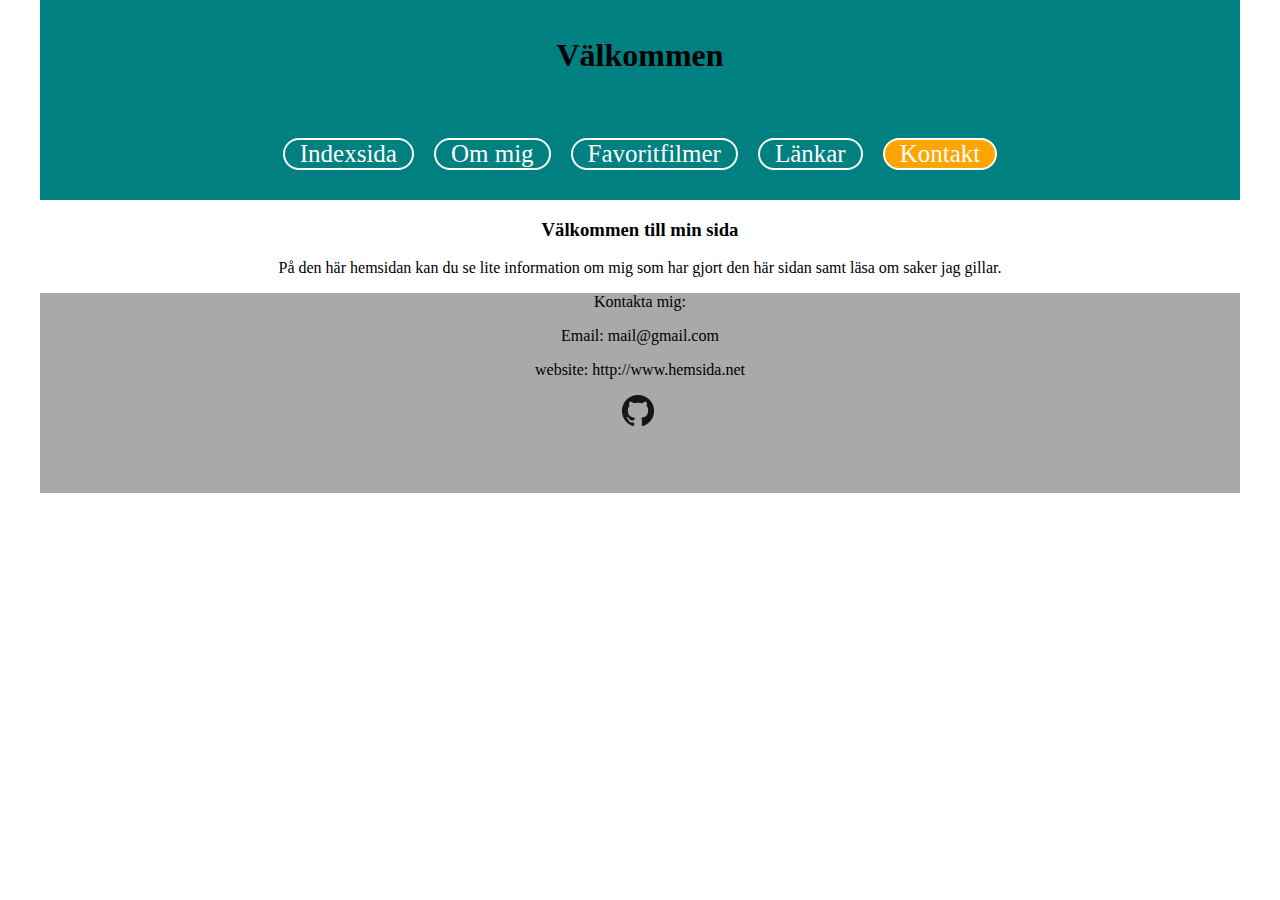
==== contact.html @ 4c2d075b "lagt till fler sidor samt innehåll i vissa" ====
<html lang="en">

<head>
    <meta charset="UTF-8">
    <meta name="viewport" content="width=device-width, initial-scale=1.0">
    <meta http-equiv="X-UA-Compatible" content="ie=edge">
    <link rel="stylesheet" href="./style.css">
    <title>Lab 1</title>
</head>

<body>
    <section class="base">
        <header class="header">
            <div class="dtop">
                <h1 class="topic">
                    Välkommen
                </h1>
            </div>
            <div class="hlinks">
                <a class="hlinksch" href="./index.html">Indexsida</a>
                <a class="hlinksch" href="./about.html">Om mig</a>
                <a class="hlinksch" href="./movies.html">Favoritfilmer</a>
                <a class="hlinksch" href="./links.html">Länkar</a>
                <a class="hlinksch1" href="./contact.html">Kontakt</a>
            </div>
        </header>
        <section class="body">
            <div class="cntnt">
                <h3>Välkommen till min sida</h3>
                <p>På den här hemsidan kan du se lite information om mig som har gjort den här sidan samt läsa om saker
                    jag gillar.</p>
            </div>
        </section>

        <footer class="footer">
            <div class="fc">
                <p>Kontakta mig:</p>
                <p>Email: mail@gmail.com</p>
                <p>website: http://www.hemsida.net</p>
                <a href="https://github.com/StarchildTwo"><img src="./assets/GitHub-Mark-32px.png" alt="octocat"></a>
                <a href=""><img src="" alt=""></a>
            </div>
        </footer>
    </section>
</body>

</html>
---- style.css ----
* {
    box-sizing: border-box;
}

body {
    margin: 0px;
}

.header {
    background-color: teal;
    height: 200px;
    margin: auto;
    padding-top: 30px;
}

.body {
    max-width: 800px;
    margin: auto;

}

.cntnt {
    text-align: center;
}

table {
    border-collapse: collapse;
    text-align: left;
}

td,
th {
    border: 1px solid grey;
    margin: 0px;
    font-size: 26px;
    padding: 8px;
}

tbody>tr:nth-child(2n + 1) {
    background-color: lightgrey;
}

.base {
    max-width: 1200px;
    margin: auto;
}

.dtop {
    display: flex;
    justify-content: center;
    margin: auto;
    height: 50px;

    align-content: flex-end;
}

.topic {
    align-items: flex-end;
    margin: auto;
}

.hlinksch {
    padding: 0 15 0 15px;
    margin: 10px;
    border: 2px solid white;
    border-radius: 30px;
    text-decoration: none;
    font-size: 25px;
    color: white;
}

.hlinksch1 {
    background-color: orange;
    border: 2px solid white;
    border-radius: 30px;
    padding: 0 15 0 15px;
    margin: 10px;
    text-decoration: none;
    font-size: 25px;
    color: white;

}

.hlinks {
    height: 100px;
    display: flex;
    justify-content: center;
    align-items: flex-end;
    max-width: 800px;
    margin: auto;
}

.footer {
    background-color: darkgrey;
    height: 200px;
}

.fc {
    text-align: center;
}
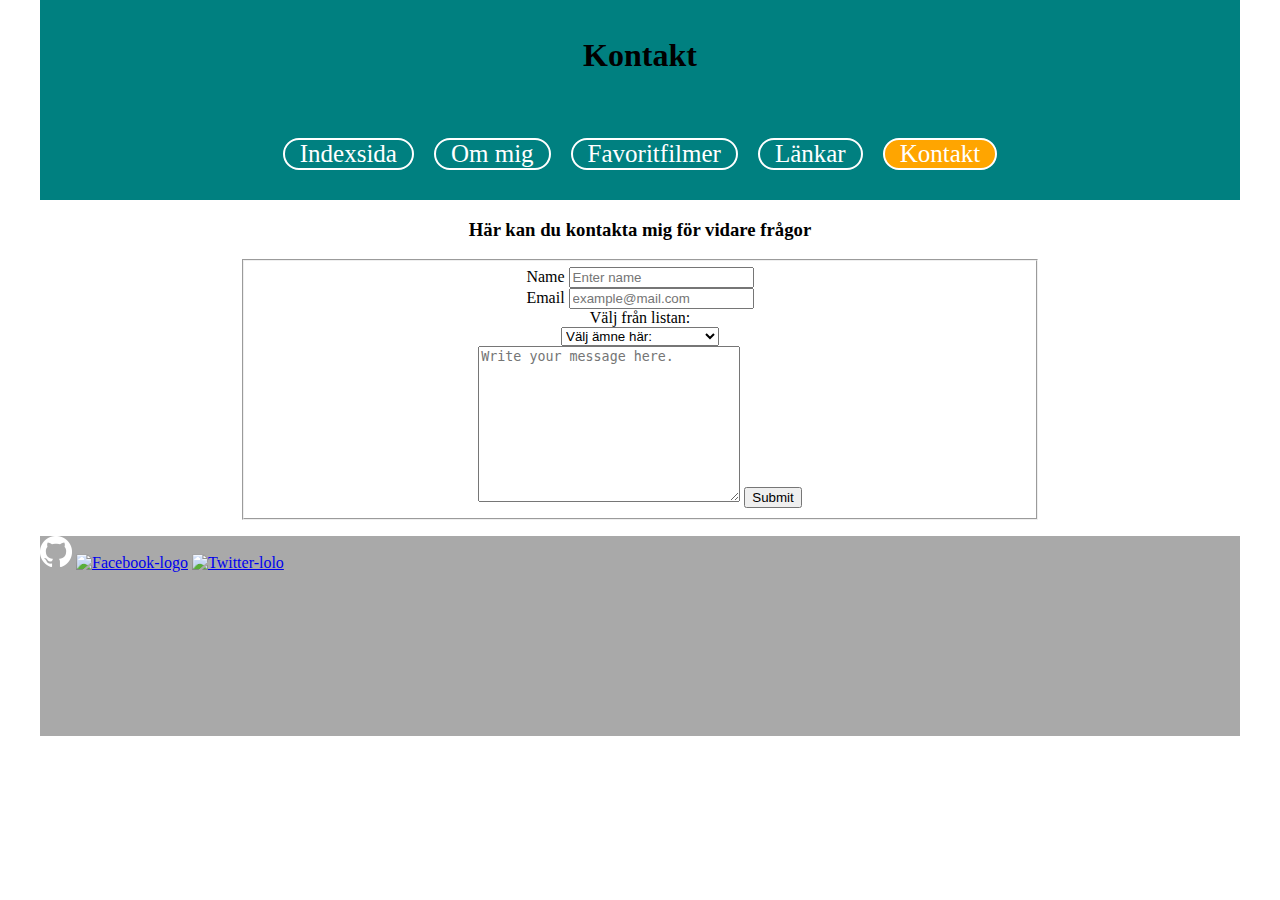
==== commit a2141d77: "ändrat språk i formulär" ====
--- a/contact.html
+++ b/contact.html
@@ -13,7 +13,7 @@
         <header class="header">
             <div class="dtop">
                 <h1 class="topic">
-                    Välkommen
+                    Kontakt
                 </h1>
             </div>
             <div class="hlinks">
@@ -23,22 +23,53 @@
                 <a class="hlinksch" href="./links.html">Länkar</a>
                 <a class="hlinksch1" href="./contact.html">Kontakt</a>
             </div>
+            <div class="colorline"></div>
         </header>
         <section class="body">
             <div class="cntnt">
-                <h3>Välkommen till min sida</h3>
-                <p>På den här hemsidan kan du se lite information om mig som har gjort den här sidan samt läsa om saker
-                    jag gillar.</p>
+                <h3>Här kan du kontakta mig för vidare frågor</h3>
+                <div class="form-cont">
+                    <form class="form" action="">
+                        <fieldset>
+                            <label for="name">Name</label>
+                            <input id="name" type="text" placeholder="Enter name" required><br>
+
+                            <label for="email">Email</label>
+                            <input type="email" name="" id="email" placeholder="example@mail.com" required><br>
+
+                            <label for="message">Välj från listan:</label><br>
+                            <select name="" id="message" required>
+                                <option value="">Välj ämne här:</option>
+                                <option value="contact">Kom i kontakt med mig</option>
+                                <option value="bug">Hittat en bug</option>
+                                <option value="complaints">Klagomål</option>
+                                <option value="other">Övrigt</option>
+                            </select><br>
+                            <label for="freetext"></label>
+                            <textarea name="" id="freetext" cols="30" rows="10" placeholder="Write your message here."
+                                required></textarea>
+                            <button class="btn-submit" type="submit">Submit</button>
+                        </fieldset>
+                    </form>
+                </div>
             </div>
         </section>
 
         <footer class="footer">
-            <div class="fc">
-                <p>Kontakta mig:</p>
-                <p>Email: mail@gmail.com</p>
-                <p>website: http://www.hemsida.net</p>
-                <a href="https://github.com/StarchildTwo"><img src="./assets/GitHub-Mark-32px.png" alt="octocat"></a>
-                <a href=""><img src="" alt=""></a>
+            <div class="colorline2"></div>
+            <!-- <div class="fc">
+                    <p>Kontakta mig:</p>
+                    <p>Email: mail@gmail.com</p>
+                    <p>website: http://www.hemsida.net</p>
+                </div> -->
+            <div class="fc2">
+                <a href="https://github.com/StarchildTwo"><img src="./assets/GitHub-Mark-Light-32px.png"
+                        alt="Octocat"></a>
+                <a href="https://www.facebook.com"><img class="fb-logo"
+                        src="./assets/f-Logos-2019-1-2/f_Logo_Online_04_2019/white/PNG/f_logo_RGB-White_58.png"
+                        alt="Facebook-logo"></a>
+                <a href="https://www.twitter.com"><img class="tw-logo" src="./assets/twitter-4-32.png"
+                        alt="Twitter-lolo"></a>
             </div>
         </footer>
     </section>
